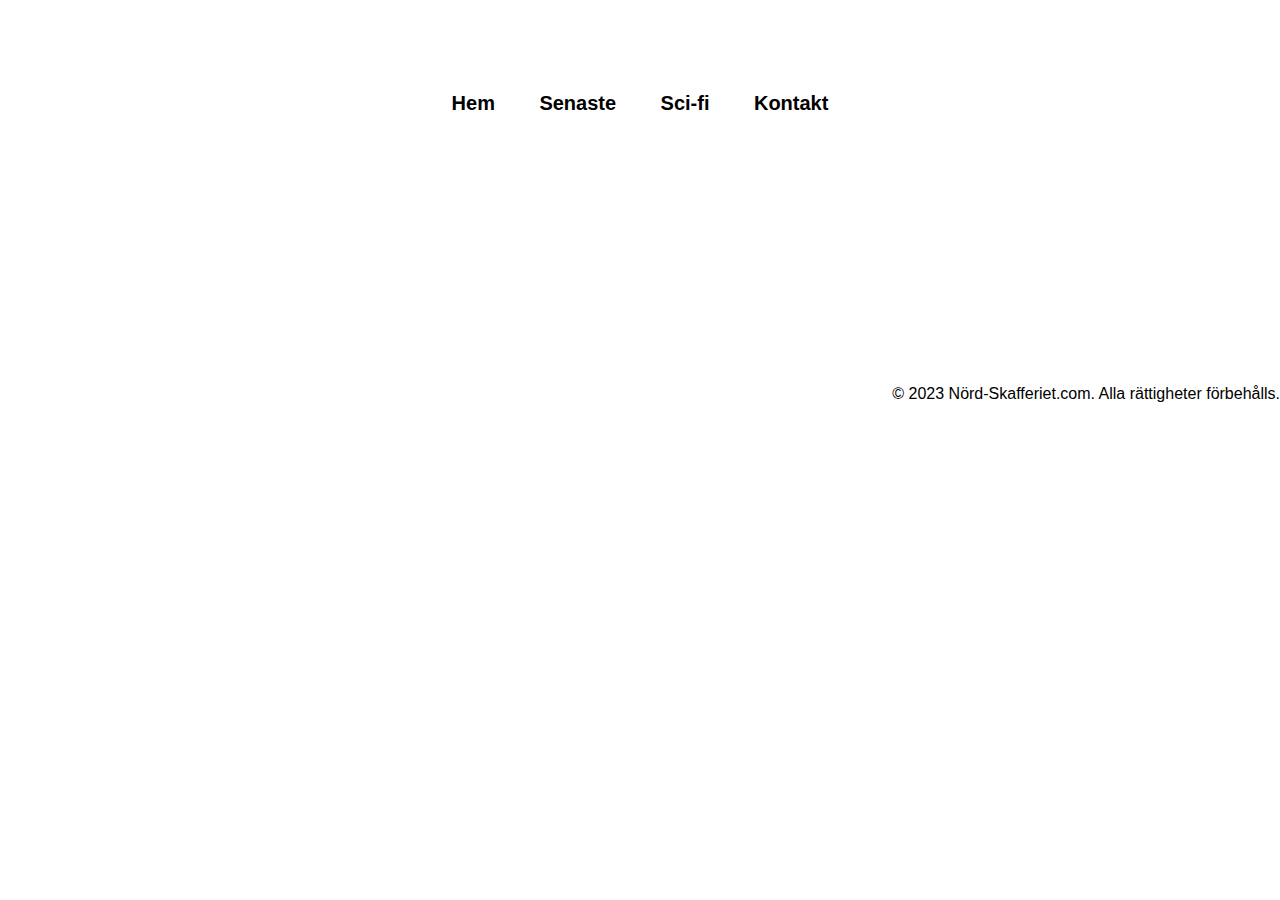
==== kontakt.html @ 95174682 "har labbar runt med en ny html som heter TEST, där jag har försökt designa för mobiler." ====
<!DOCTYPE html>
<html lang="en">
  <link rel="stylesheet" href="style.css" />
  <head>
    <meta charset="UTF-8" />
    <meta name="viewport" content="width=device-width, initial-scale=1.0" />
    <title>Nörd Skafferiet</title>
  </head>
  <body>
    <h1>Nörd Skafferiet: Din Portal till Spelens Underbara Värld!</h1>

    <nav>
      <ul>
        <li><a href="index.html">Hem</a></li>
        <li><a href="senaste.html">Senaste</a></li>
        <li><a href="si-fi.html">Sci-fi</a></li>
        <li><a href="kontakt.html">Kontakt</a></li>
      </ul>
    </nav>

    <main class="main-text"></main>
    <footer>
      <p>&copy; 2023 Nörd-Skafferiet.com. Alla rättigheter förbehålls.</p>
    </footer>
  </body>
</html>
---- style.css ----
* {
  font-family: Arial, Helvetica, sans-serif;
  box-sizing: border-box;
  margin: 0;
  padding: 0;
}

body {
  background-image: url(img/lucrezia-carnelos-AsM4T46tqcU-unsplash.jpg);
  background-repeat: no-repeat;
  background-attachment: fixed;
  background-size: 100% 100%;
  min-height: 100vh;
}

h1 {
  color: white;
  text-align: center;
  padding-top: 35px;
}

nav {
  background-color: white;
  color: #fff;
  text-align: center;
}

nav li {
  display: inline;
  margin: 0 20px;
}

nav ul {
  list-style: none;
  padding: 20px;
}

nav a {
  text-decoration: none;
  color: #000000;
  font-weight: bold;
  font-size: 20px;
  transition: color 0.3s ease;
}

nav a:hover {
  color: rgb(0, 122, 179);
  transform: scale(0.6px);
}

footer {
  background-color: white;
  padding-top: 35px;
  text-align: right;
  margin-top: 215px;
}

div {
  text-decoration: none;
  width: 50%;
  padding: 20px;
  color: white;
  padding-right: 30px;
  font-size: 18px;
}

.grid-right {
  margin-left: 62%;
  margin-top: -16%;
  width: 35%;
}

.grid-left {
  width: 35%;
  margin-top: 10%;
  padding-left: 60px;
  text-align: left;
}

@media screen and (max-width: 1200px) and (min-width: 768px) {
}
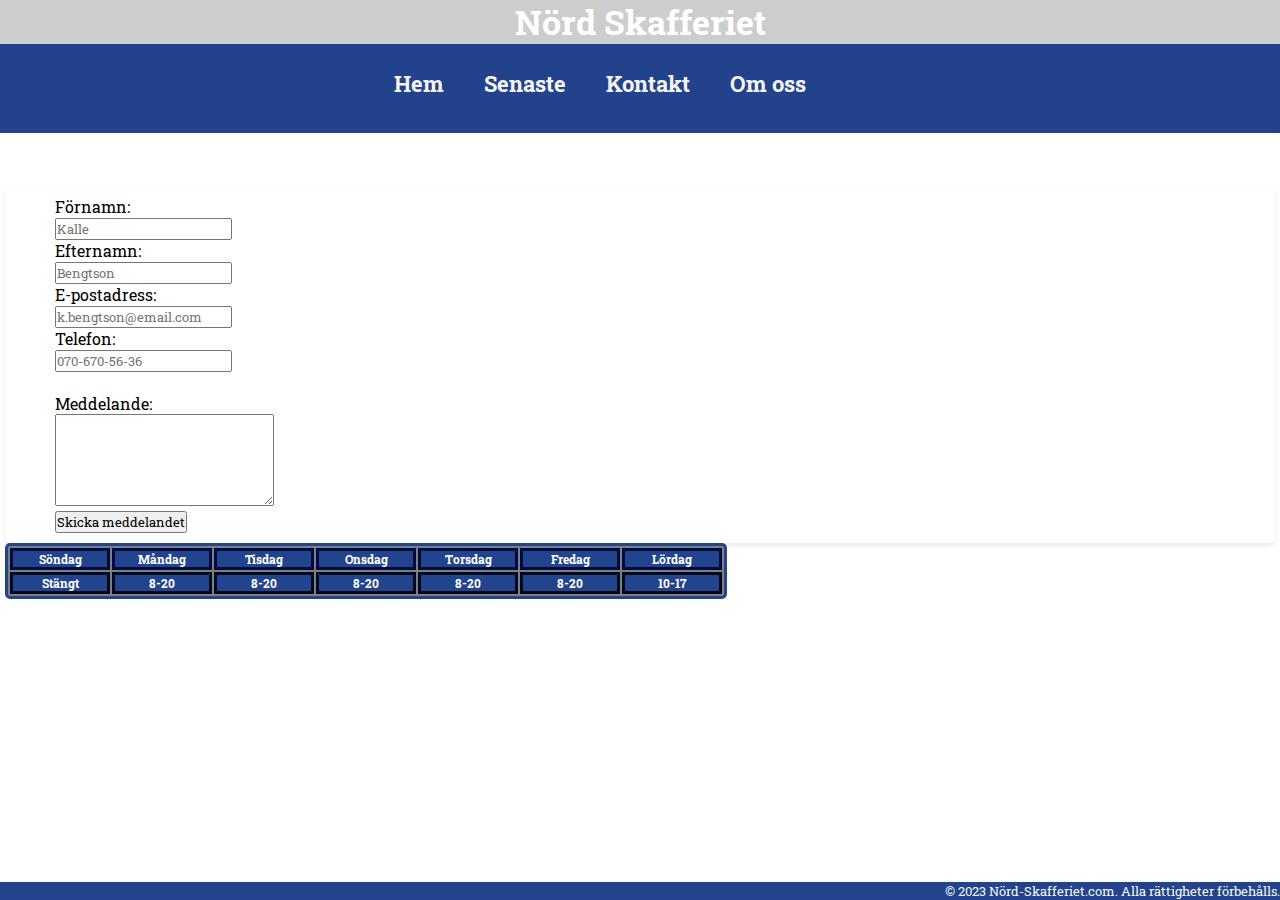
==== commit 87b06e84: "små fixar, snyggat till och fixat error via validator" ====
--- a/kontakt.html
+++ b/kontakt.html
@@ -1,26 +1,128 @@
 <!DOCTYPE html>
-<html lang="en">
-  <link rel="stylesheet" href="style.css" />
+<html lang="sv">
   <head>
     <meta charset="UTF-8" />
     <meta name="viewport" content="width=device-width, initial-scale=1.0" />
     <title>Nörd Skafferiet</title>
+    <link rel="stylesheet" href="style.css" />
+
+    <link
+      rel="stylesheet"
+      href="https://cdnjs.cloudflare.com/ajax/libs/font-awesome/6.4.2/css/all.min.css"
+      integrity="sha512-z3gLpd7yknf1YoNbCzqRKc4qyor8gaKU1qmn+CShxbuBusANI9QpRohGBreCFkKxLhei6S9CQXFEbbKuqLg0DA=="
+      crossorigin="anonymous"
+      referrerpolicy="no-referrer"
+    />
+
+    <link
+      href="https://fonts.googleapis.com/css2?family=Montserrat:wght@500&family=Roboto+Slab&display=swap"
+      rel="stylesheet"
+    />
   </head>
   <body>
-    <h1>Nörd Skafferiet: Din Portal till Spelens Underbara Värld!</h1>
-
+    <header>
+      <h1>
+        <img src="img/6.gif" alt="" /> Nörd Skafferiet
+        <img src="img/6.gif" alt="" />
+      </h1>
+    </header>
     <nav>
       <ul>
-        <li><a href="index.html">Hem</a></li>
-        <li><a href="senaste.html">Senaste</a></li>
-        <li><a href="si-fi.html">Sci-fi</a></li>
-        <li><a href="kontakt.html">Kontakt</a></li>
+        <li><a href="Hem.html">Hem</a></li>
+        <li><a href="Senaste.html">Senaste</a></li>
+        <li><a href="Kontakt.html">Kontakt</a></li>
+        <li><a href="om-oss.html">Om oss</a></li>
+        <li>
+          <a
+            href="https://www.linkedin.com/in/johan-bergstr%C3%B6m-a47b6b209/?lipi=urn%3Ali%3Apage%3Ad_flagship3_feed%3BHfw0n9OsQ%2BeOFCRbUtvhZQ%3D%3D"
+            ><i class="fa-brands fa-linkedin fa-fade fa-2xl"></i
+          ></a>
+        </li>
+        <li>
+          <a href="https://www.youtube.com/channel/UCAAX5LhgOcbloCZ-iLi5SQQ"
+            ><i
+              class="fa-brands fa-youtube fa-fade fa-2xl"
+              style="color: #db0000"
+            ></i
+          ></a>
+        </li>
       </ul>
     </nav>
 
-    <main class="main-text"></main>
-    <footer>
-      <p>&copy; 2023 Nörd-Skafferiet.com. Alla rättigheter förbehålls.</p>
-    </footer>
+    <h2>Skicka gärna in förslag, så vi kan förbättra för dig som tittare.</h2>
+
+    <main>
+      <section class="section2">
+        <form id="form" name="form" method="post" action="formmail.php">
+          Förnamn: <br />
+          <input
+            type="text"
+            name="fnamn"
+            id="fnamn"
+            placeholder="Kalle"
+          /><br />
+          Efternamn: <br />
+          <input
+            type="text"
+            name="enamn"
+            id="enamn"
+            placeholder="Bengtson"
+          /><br />
+          E-postadress: <br />
+          <input
+            type="text"
+            name="epost"
+            id="epost"
+            placeholder="k.bengtson@email.com"
+          /><br />
+          Telefon: <br />
+          <input
+            type="text"
+            name="tele"
+            id="tele"
+            placeholder="070-670-56-36"
+          /><br />
+          <br />
+          Meddelande: <br />
+          <textarea
+            name="meddelande"
+            id="meddelande"
+            cols="25"
+            rows="5"
+          ></textarea>
+          <br />
+          <input
+            type="submit"
+            name="skicka"
+            id="skicka"
+            value="Skicka meddelandet"
+          />
+        </form>
+      </section>
+
+      <table>
+        <tr>
+          <th>Söndag</th>
+          <th>Måndag</th>
+          <th>Tisdag</th>
+          <th>Onsdag</th>
+          <th>Torsdag</th>
+          <th>Fredag</th>
+          <th>Lördag</th>
+        </tr>
+        <tr>
+          <td>Stängt</td>
+          <td>8-20</td>
+          <td>8-20</td>
+          <td>8-20</td>
+          <td>8-20</td>
+          <td>8-20</td>
+          <td>10-17</td>
+        </tr>
+      </table>
+      <footer>
+        &copy; 2023 Nörd-Skafferiet.com. Alla rättigheter förbehålls.
+      </footer>
+    </main>
   </body>
 </html>
--- a/style.css
+++ b/style.css
@@ -1,81 +1,243 @@
+/* Gemensam style för allt på webbplatsen */
 * {
-  font-family: Arial, Helvetica, sans-serif;
+  font-family: "Roboto Slab", serif;
+  padding: 0;
+  margin: 0;
   box-sizing: border-box;
-  margin: 0;
-  padding: 0;
-}
-
+}
+
+/* Bakgrundsbild  */
 body {
-  background-image: url(img/lucrezia-carnelos-AsM4T46tqcU-unsplash.jpg);
-  background-repeat: no-repeat;
-  background-attachment: fixed;
-  background-size: 100% 100%;
-  min-height: 100vh;
+  background-image: url(img/engin-akyurt-BawjznQ3Q8U-unsplash3.jpg);
+}
+
+/* style för sidhuvudet */
+header {
+  background-color: #4444;
+}
+
+/* Gemensam style för rubriker */
+h1,
+h2,
+h3,
+h4,
+h5 {
+  color: white;
 }
 
 h1 {
-  color: white;
   text-align: center;
-  padding-top: 35px;
+  font-size: 2.1rem;
+}
+
+h2 {
+  font-size: 1.3rem;
+  padding: 10px;
+}
+
+h3 {
+  font-size: 1.4rem;
+  color: #001e2c;
+  padding-left: 30px;
+  padding-top: 50px;
+}
+
+p::first-letter {
+  font-size: xx-large;
+}
+
+/* style för stycken */
+p {
+  background-color: #22448c75;
+  padding: 10px;
+  border-radius: 10px;
+  text-align: center;
+  color: whitesmoke;
+  font-size: 1.2rem;
+}
+
+/* style för navigering */
+.nav-menu {
+  display: flex;
+  justify-content: space-between;
+  align-items: center;
+  gap: 60px;
 }
 
 nav {
-  background-color: white;
-  color: #fff;
-  text-align: center;
-}
-
-nav li {
-  display: inline;
-  margin: 0 20px;
+  background-color: #22438c;
+  color: whitesmoke;
+}
+
+li::marker {
+  font-size: 1.2em;
+  color: #001e2c;
 }
 
 nav ul {
   list-style: none;
-  padding: 20px;
+  display: flex;
+  justify-content: center;
+  padding: 25px 0;
+}
+
+nav li {
+  margin: 0 20px;
 }
 
 nav a {
   text-decoration: none;
-  color: #000000;
+  color: whitesmoke;
   font-weight: bold;
-  font-size: 20px;
-  transition: color 0.3s ease;
+  font-size: 1.4rem;
 }
 
 nav a:hover {
-  color: rgb(0, 122, 179);
-  transform: scale(0.6px);
-}
-
+  background-color: rgb(0, 137, 179);
+  border-radius: 50px;
+  padding: 15px;
+  cursor: pointer;
+  transition: all 0.2s;
+}
+
+/* style för "om oss"-section */
+.om-oss-section {
+  width: 700px;
+}
+
+/* style för huvudinnehåll */
+main {
+  padding: 5px;
+}
+
+/* Gemensam style för artiklar */
+.artikel1,
+.artikel2,
+.artikel3,
+.artikel4 {
+  text-align: left;
+  padding-left: 30px;
+  margin-bottom: 30px;
+}
+
+/* style för listor */
+li {
+  padding-bottom: 10px;
+  color: whitesmoke;
+  font-size: 1.1rem;
+}
+
+ul {
+  background-color: #22448c75;
+  padding: 10px;
+  border-radius: 10px;
+  list-style-type: none;
+}
+
+/* Gemensam style för sections */
+.section1,
+.section2 {
+  padding: 10px;
+}
+
+section {
+  padding: 20px;
+  border-radius: 5px;
+  box-shadow: 0 2px 5px rgba(0, 0, 0, 0.1);
+}
+
+/* style som gäller enbart sections2 */
+.section2 {
+  padding-left: 50px;
+}
+
+section h2 {
+  color: #001e2c;
+  margin-bottom: 50px;
+}
+
+/* style för sidfoten */
 footer {
-  background-color: white;
-  padding-top: 35px;
+  font-size: 13px;
+  position: fixed;
+  left: 0;
+  bottom: 0;
+  width: 100%;
+  background-color: #22448c;
+  color: whitesmoke;
   text-align: right;
-  margin-top: 215px;
-}
-
-div {
-  text-decoration: none;
-  width: 50%;
-  padding: 20px;
+}
+
+/* Stil för bilder i "om oss"-sections */
+.om-oss img {
+  border: solid;
+  border-radius: 100%;
+  float: right;
+  max-width: 100%;
+  height: auto;
+}
+
+/* style för upphovsrätt */
+.copy {
+  font-size: 11px;
+  text-align: right;
+}
+
+/* style för tabeller */
+table {
+  background-color: gray;
+  font-size: 12px;
+  border-radius: 5px;
+  border: solid #22448c;
+}
+
+th {
+  background-color: rgb(194, 194, 194);
+  border: solid #000c40;
+  width: 100px;
   color: white;
-  padding-right: 30px;
-  font-size: 18px;
-}
-
-.grid-right {
-  margin-left: 62%;
-  margin-top: -16%;
-  width: 35%;
-}
-
-.grid-left {
-  width: 35%;
-  margin-top: 10%;
-  padding-left: 60px;
-  text-align: left;
-}
-
-@media screen and (max-width: 1200px) and (min-width: 768px) {
-}
+  background-color: #22448c;
+  font-weight: bold;
+}
+
+td {
+  background-color: gray;
+  text-align: center;
+  border: solid #00091e;
+  width: 50px;
+  color: white;
+  background-color: #22448c;
+  font-weight: bold;
+}
+
+/* anpassning för mobiler (mobilanpassning) */
+@media screen and (max-width: 768px) {
+  nav ul {
+    flex-direction: column;
+    text-align: center;
+  }
+
+  img {
+    max-width: 100%;
+    height: auto;
+  }
+
+  nav li {
+    margin: 10px 0;
+  }
+
+  .om-oss-section {
+    max-width: 350px;
+    text-align: center;
+    justify-content: center;
+    max-width: 100%;
+    height: auto;
+  }
+}
+
+meedia {
+  .kfjgfkjg {
+  }
+  .jfgfjf {
+  }
+}
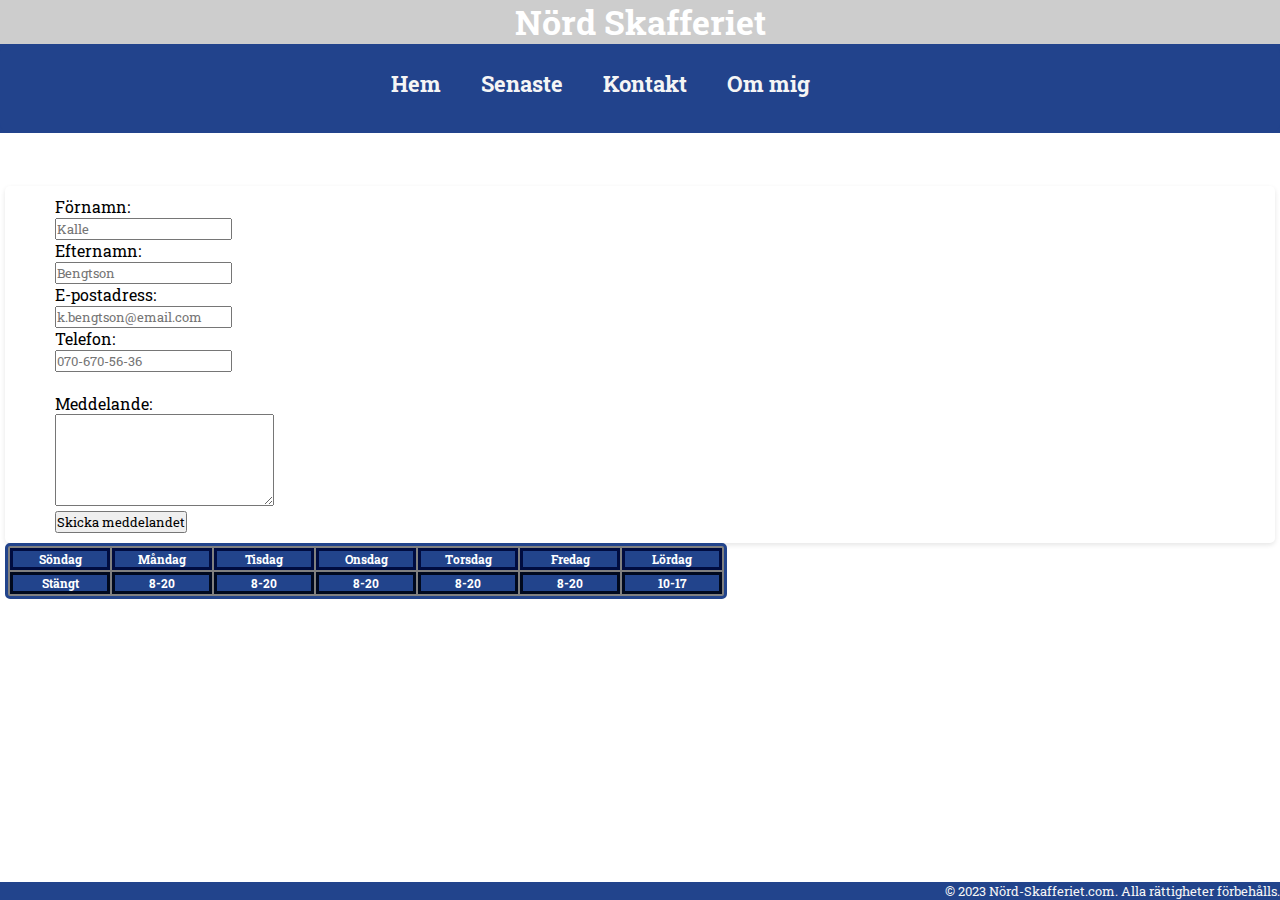
==== commit 1f4b0ce1: "små fixar, försökt fixa bilden på 'om mig' sidan, blev inte helt pjåkig. Skulle säga att sidan är he" ====
--- a/kontakt.html
+++ b/kontakt.html
@@ -31,7 +31,7 @@
         <li><a href="Hem.html">Hem</a></li>
         <li><a href="Senaste.html">Senaste</a></li>
         <li><a href="Kontakt.html">Kontakt</a></li>
-        <li><a href="om-oss.html">Om oss</a></li>
+        <li><a href="om-mig.html">Om mig</a></li>
         <li>
           <a
             href="https://www.linkedin.com/in/johan-bergstr%C3%B6m-a47b6b209/?lipi=urn%3Ali%3Apage%3Ad_flagship3_feed%3BHfw0n9OsQ%2BeOFCRbUtvhZQ%3D%3D"
--- a/style.css
+++ b/style.css
@@ -9,6 +9,7 @@
 /* Bakgrundsbild  */
 body {
   background-image: url(img/engin-akyurt-BawjznQ3Q8U-unsplash3.jpg);
+  background-size: cover;
 }
 
 /* style för sidhuvudet */
@@ -101,7 +102,7 @@
 }
 
 /* style för "om oss"-section */
-.om-oss-section {
+.om-mig-section {
   width: 700px;
 }
 
@@ -169,12 +170,13 @@
 }
 
 /* Stil för bilder i "om oss"-sections */
-.om-oss img {
+.om-mig img {
+  border-radius: 50%;
+  width: 500px;
+  position: relative;
   border: solid;
-  border-radius: 100%;
-  float: right;
-  max-width: 100%;
-  height: auto;
+  margin-left: 50rem;
+  bottom: 20rem;
 }
 
 /* style för upphovsrätt */
@@ -190,7 +192,7 @@
   border-radius: 5px;
   border: solid #22448c;
 }
-
+/* style för th elementet */
 th {
   background-color: rgb(194, 194, 194);
   border: solid #000c40;
@@ -199,7 +201,7 @@
   background-color: #22448c;
   font-weight: bold;
 }
-
+/* style för td elementet */
 td {
   background-color: gray;
   text-align: center;
@@ -222,11 +224,17 @@
     height: auto;
   }
 
+  .om-mig img {
+    margin-left: 0;
+    bottom: 0;
+    max-width: 100%;
+  }
+
   nav li {
     margin: 10px 0;
   }
 
-  .om-oss-section {
+  .om-mig-section {
     max-width: 350px;
     text-align: center;
     justify-content: center;
@@ -234,10 +242,3 @@
     height: auto;
   }
 }
-
-meedia {
-  .kfjgfkjg {
-  }
-  .jfgfjf {
-  }
-}
